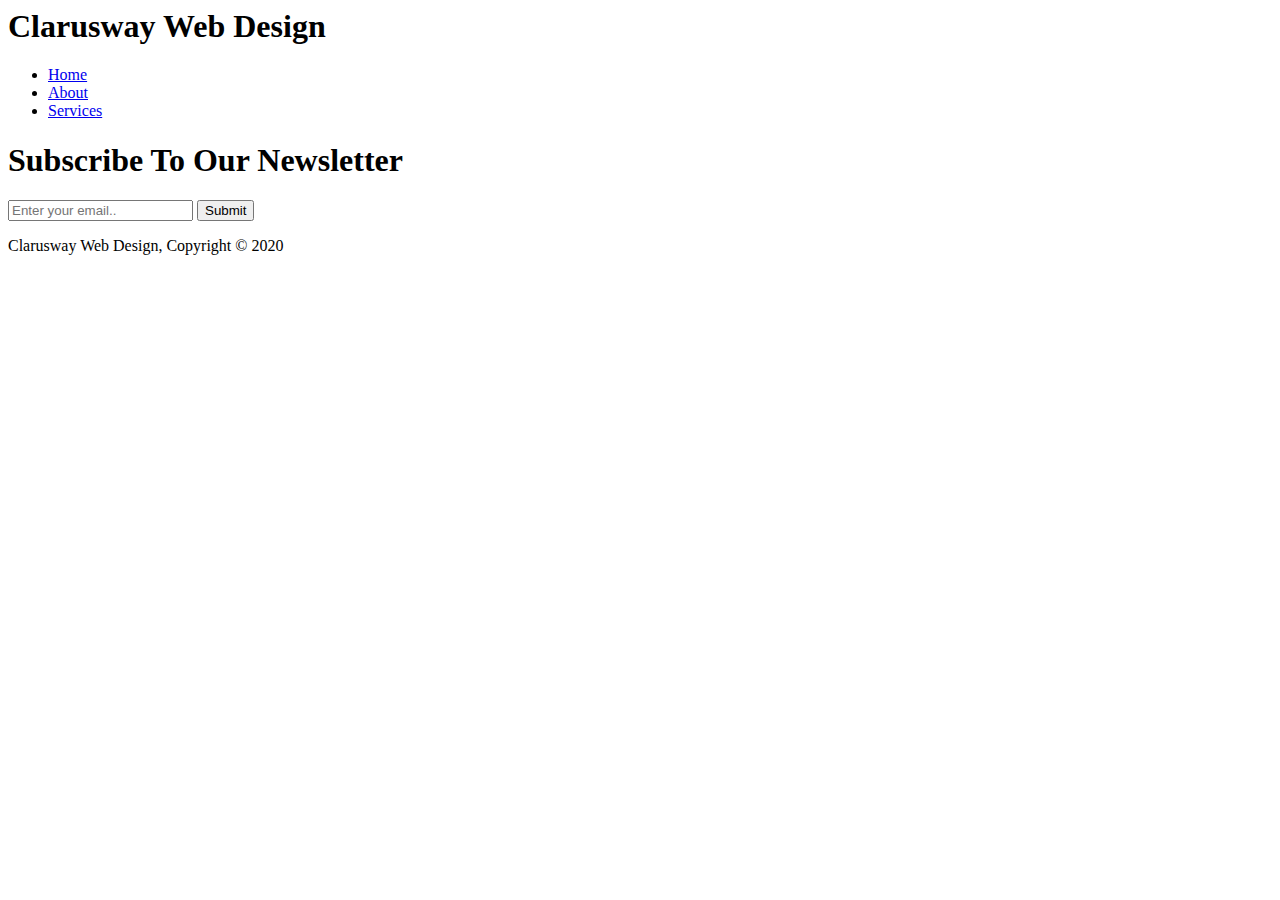
==== index.html @ 9f45a4f3 "add:P0004-document%basicFiles" ====
<html lang="en">
<head>
    <meta charset="UTF-8">
    <meta name="viewport" content="width=device-width, initial-scale=1.0">
    <title>Document</title>
    <link rel="stylesheet" href="style1.css">
</head>
<body>
    <header>
        <div class="container">
            <div id="box-left">
                <h1>
                    <span class="highlight">Clarusway</span> Web Design
                </h1>

            </div>
            <nav id="nav-right">
                <ul>
                    <li class= current><a href="index.html">Home</a></li>
                    <li><a href="about.html">About</a></li>
                    <li><a href= "services.html">Services</a></li>
                </ul>

            </nav>
        </div>

    </header>
    <section id= main>









        


    </section>
    <section id="newsletter">
        <div class="container">
            <h1>Subscribe To Our Newsletter</h1>
            <form>
                <input id="email" type="email" placeholder="Enter your email..">
                <button type="submit" class=button1>Submit</button>
            </form>
        </div>
    </section>


    <section id="boxes">
        










    </section>
    <footer>
        <p>Clarusway Web Design, Copyright © 2020
            <br>
            <a href="http://www.clarusway.com/">
            <img src="https://clarusway.com/wp-content/uploads/2020/06/clarusway_logo.png" alt="">
            </a>
        </p>

    </footer>
</body>
</html>
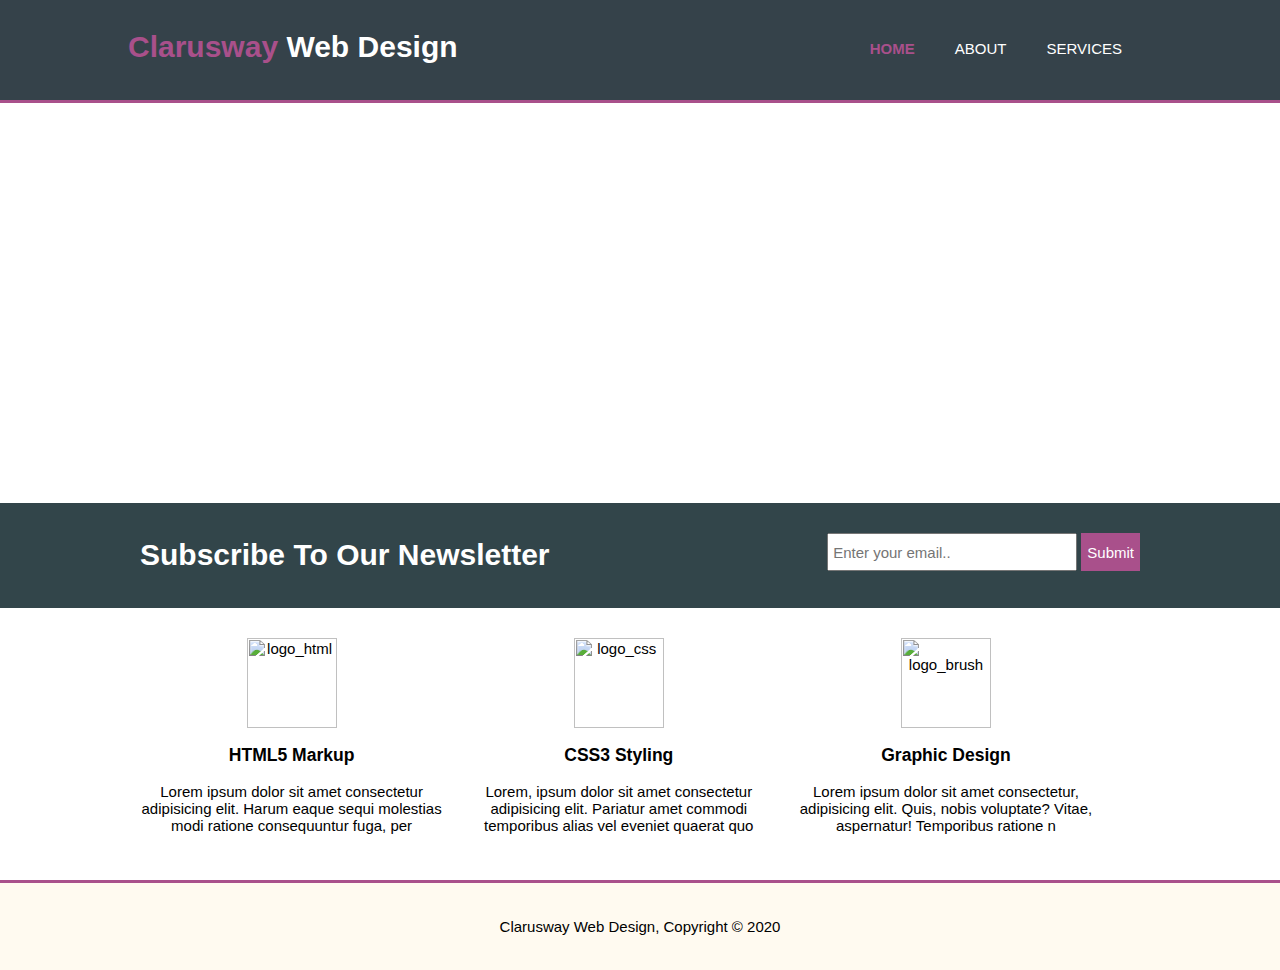
==== commit 860afe46: "bug: removed height from boxes" ====
--- a/index.html
+++ b/index.html
@@ -1,76 +1,84 @@
-<html lang="en">
-<head>
-    <meta charset="UTF-8">
-    <meta name="viewport" content="width=device-width, initial-scale=1.0">
-    <title>Document</title>
-    <link rel="stylesheet" href="style1.css">
-</head>
-<body>
-    <header>
-        <div class="container">
-            <div id="box-left">
-                <h1>
-                    <span class="highlight">Clarusway</span> Web Design
-                </h1>
-
-            </div>
-            <nav id="nav-right">
-                <ul>
-                    <li class= current><a href="index.html">Home</a></li>
-                    <li><a href="about.html">About</a></li>
-                    <li><a href= "services.html">Services</a></li>
-                </ul>
-
-            </nav>
-        </div>
-
-    </header>
-    <section id= main>
-
-
-
-
-
-
-
-
-
-        
-
-
-    </section>
-    <section id="newsletter">
-        <div class="container">
-            <h1>Subscribe To Our Newsletter</h1>
-            <form>
-                <input id="email" type="email" placeholder="Enter your email..">
-                <button type="submit" class=button1>Submit</button>
-            </form>
-        </div>
-    </section>
-
-
-    <section id="boxes">
-        
-
-
-
-
-
-
-
-
-
-
-    </section>
-    <footer>
-        <p>Clarusway Web Design, Copyright © 2020
-            <br>
-            <a href="http://www.clarusway.com/">
-            <img src="https://clarusway.com/wp-content/uploads/2020/06/clarusway_logo.png" alt="">
-            </a>
-        </p>
-
-    </footer>
-</body>
+<html lang="en">
+<head>
+    <meta charset="UTF-8">
+    <meta name="viewport" content="width=device-width, initial-scale=1.0">
+    <title>Document</title>
+    <link rel="stylesheet" href="style.css">
+    <link rel="stylesheet" href="https://cdnjs.cloudflare.com/ajax/libs/font-awesome/4.7.0/css/font-awesome.min.css">
+    <script src="toggle.js"></script>
+    
+</head>
+<body>
+    <header>
+        <div class="container">
+            <div id="box-left">
+                <h1>
+                    <span class="highlight">Clarusway</span> Web Design
+                </h1>
+
+            </div>
+            <nav id="nav-right">
+                <button class="hamburger" id="hamburger">
+                    <i class="fa fa-bars"></i>
+                </button>
+                <ul class= "nav-right-ul" id= "nav-right-ul">
+                    <li class= current><a href="index.html">Home</a></li>
+                    <li><a href="about.html">About</a></li>
+                    <li><a href= "services.html">Services</a></li>
+                </ul>
+            </nav>
+            
+                
+            
+        </div>
+
+    </header>
+    
+    <section id= main>
+        <div class="container">
+            <h1>Professional Web Design</h1>
+            <p>Lorem ipsum, dolor sit amet consectetur adipisicing elit. Ea asperiores fugiatvoluptate repellat maxime in nostrum Ea asperiores fugiatvoluptate repellat</p>
+        </div>
+    </section>
+    
+    <section id="newsletter">
+        <div class="container">
+            <h1>Subscribe To Our Newsletter</h1>
+            <form>
+                <input id="email" type="email" placeholder="Enter your email..">
+                <button type="submit" class=button1>Submit</button>
+            </form>
+        </div>
+    </section>
+    
+    <section id="boxes">
+        <div class="container">
+            <div class="box">
+                <img src="./images/logo_html.png" alt="logo_html">
+                <h3>HTML5 Markup</h3>
+                <p>Lorem ipsum dolor sit amet consectetur adipisicing elit. Harum eaque sequi molestias modi ratione consequuntur fuga, per</p>
+            </div>
+            <div class="box">
+                <img src="./images/logo_css.png" alt="logo_css">
+                <h3>CSS3 Styling</h3>
+                <p>Lorem, ipsum dolor sit amet consectetur adipisicing elit. Pariatur amet commodi temporibus alias vel eveniet quaerat quo</p>
+            </div>
+            <div class="box">
+                <img src="./images/logo_brush.png" alt="logo_brush">
+                <h3>Graphic Design</h3>
+                <p>Lorem ipsum dolor sit amet consectetur, adipisicing elit. Quis, nobis voluptate? Vitae, aspernatur! Temporibus ratione n</p>
+            </div>
+        </div>
+    </section>
+    <footer>
+        <p>Clarusway Web Design, Copyright © 2020
+            <br>
+            <a href="http://www.clarusway.com/">
+            <img src="https://clarusway.com/wp-content/uploads/2020/06/clarusway_logo.png" alt="">
+            </a>
+        </p>
+
+    </footer>
+    
+</body>
 </html>--- a/style.css
+++ b/style.css
@@ -0,0 +1,537 @@
+/*! normalize.css v8.0.1 | MIT License | github.com/necolas/normalize.css */
+/* Document
+   ========================================================================== */
+/**
+ * 1. Correct the line height in all browsers.
+ * 2. Prevent adjustments of font size after orientation changes in iOS.
+ */
+html {
+  line-height: 1.15;
+  /* 1 */
+  -webkit-text-size-adjust: 100%;
+  /* 2 */
+}
+
+/* Sections
+   ========================================================================== */
+/**
+ * Remove the margin in all browsers.
+ */
+body {
+  margin: 0;
+}
+
+/**
+ * Render the `main` element consistently in IE.
+ */
+main {
+  display: block;
+}
+
+/**
+ * Correct the font size and margin on `h1` elements within `section` and
+ * `article` contexts in Chrome, Firefox, and Safari.
+ */
+h1 {
+  font-size: 2em;
+  margin: 0.67em 0;
+}
+
+/* Grouping content
+   ========================================================================== */
+/**
+ * 1. Add the correct box sizing in Firefox.
+ * 2. Show the overflow in Edge and IE.
+ */
+hr {
+  box-sizing: content-box;
+  /* 1 */
+  height: 0;
+  /* 1 */
+  overflow: visible;
+  /* 2 */
+}
+
+/**
+ * 1. Correct the inheritance and scaling of font size in all browsers.
+ * 2. Correct the odd `em` font sizing in all browsers.
+ */
+pre {
+  font-family: monospace, monospace;
+  /* 1 */
+  font-size: 1em;
+  /* 2 */
+}
+
+/* Text-level semantics
+   ========================================================================== */
+/**
+ * Remove the gray background on active links in IE 10.
+ */
+a {
+  background-color: transparent;
+}
+
+/**
+ * 1. Remove the bottom border in Chrome 57-
+ * 2. Add the correct text decoration in Chrome, Edge, IE, Opera, and Safari.
+ */
+abbr[title] {
+  border-bottom: none;
+  /* 1 */
+  text-decoration: underline;
+  /* 2 */
+  text-decoration: underline dotted;
+  /* 2 */
+}
+
+/**
+ * Add the correct font weight in Chrome, Edge, and Safari.
+ */
+b,
+strong {
+  font-weight: bolder;
+}
+
+/**
+ * 1. Correct the inheritance and scaling of font size in all browsers.
+ * 2. Correct the odd `em` font sizing in all browsers.
+ */
+code,
+kbd,
+samp {
+  font-family: monospace, monospace;
+  /* 1 */
+  font-size: 1em;
+  /* 2 */
+}
+
+/**
+ * Add the correct font size in all browsers.
+ */
+small {
+  font-size: 80%;
+}
+
+/**
+ * Prevent `sub` and `sup` elements from affecting the line height in
+ * all browsers.
+ */
+sub,
+sup {
+  font-size: 75%;
+  line-height: 0;
+  position: relative;
+  vertical-align: baseline;
+}
+
+sub {
+  bottom: -0.25em;
+}
+
+sup {
+  top: -0.5em;
+}
+
+/* Embedded content
+   ========================================================================== */
+/**
+ * Remove the border on images inside links in IE 10.
+ */
+img {
+  border-style: none;
+}
+
+/* Forms
+   ========================================================================== */
+/**
+ * 1. Change the font styles in all browsers.
+ * 2. Remove the margin in Firefox and Safari.
+ */
+button,
+input,
+optgroup,
+select,
+textarea {
+  font-family: inherit;
+  /* 1 */
+  font-size: 100%;
+  /* 1 */
+  line-height: 1.15;
+  /* 1 */
+  margin: 0;
+  /* 2 */
+}
+
+/**
+ * Show the overflow in IE.
+ * 1. Show the overflow in Edge.
+ */
+button,
+input {
+  /* 1 */
+  overflow: visible;
+}
+
+/**
+ * Remove the inheritance of text transform in Edge, Firefox, and IE.
+ * 1. Remove the inheritance of text transform in Firefox.
+ */
+button,
+select {
+  /* 1 */
+  text-transform: none;
+}
+
+/**
+ * Correct the inability to style clickable types in iOS and Safari.
+ */
+button,
+[type=button],
+[type=reset],
+[type=submit] {
+  -webkit-appearance: button;
+}
+
+/**
+ * Remove the inner border and padding in Firefox.
+ */
+button::-moz-focus-inner,
+[type=button]::-moz-focus-inner,
+[type=reset]::-moz-focus-inner,
+[type=submit]::-moz-focus-inner {
+  border-style: none;
+  padding: 0;
+}
+
+/**
+ * Restore the focus styles unset by the previous rule.
+ */
+button:-moz-focusring,
+[type=button]:-moz-focusring,
+[type=reset]:-moz-focusring,
+[type=submit]:-moz-focusring {
+  outline: 1px dotted ButtonText;
+}
+
+/**
+ * Correct the padding in Firefox.
+ */
+fieldset {
+  padding: 0.35em 0.75em 0.625em;
+}
+
+/**
+ * 1. Correct the text wrapping in Edge and IE.
+ * 2. Correct the color inheritance from `fieldset` elements in IE.
+ * 3. Remove the padding so developers are not caught out when they zero out
+ *    `fieldset` elements in all browsers.
+ */
+legend {
+  box-sizing: border-box;
+  /* 1 */
+  color: inherit;
+  /* 2 */
+  display: table;
+  /* 1 */
+  max-width: 100%;
+  /* 1 */
+  padding: 0;
+  /* 3 */
+  white-space: normal;
+  /* 1 */
+}
+
+/**
+ * Add the correct vertical alignment in Chrome, Firefox, and Opera.
+ */
+progress {
+  vertical-align: baseline;
+}
+
+/**
+ * Remove the default vertical scrollbar in IE 10+.
+ */
+textarea {
+  overflow: auto;
+}
+
+/**
+ * 1. Add the correct box sizing in IE 10.
+ * 2. Remove the padding in IE 10.
+ */
+[type=checkbox],
+[type=radio] {
+  box-sizing: border-box;
+  /* 1 */
+  padding: 0;
+  /* 2 */
+}
+
+/**
+ * Correct the cursor style of increment and decrement buttons in Chrome.
+ */
+[type=number]::-webkit-inner-spin-button,
+[type=number]::-webkit-outer-spin-button {
+  height: auto;
+}
+
+/**
+ * 1. Correct the odd appearance in Chrome and Safari.
+ * 2. Correct the outline style in Safari.
+ */
+[type=search] {
+  -webkit-appearance: textfield;
+  /* 1 */
+  outline-offset: -2px;
+  /* 2 */
+}
+
+/**
+ * Remove the inner padding in Chrome and Safari on macOS.
+ */
+[type=search]::-webkit-search-decoration {
+  -webkit-appearance: none;
+}
+
+/**
+ * 1. Correct the inability to style clickable types in iOS and Safari.
+ * 2. Change font properties to `inherit` in Safari.
+ */
+::-webkit-file-upload-button {
+  -webkit-appearance: button;
+  /* 1 */
+  font: inherit;
+  /* 2 */
+}
+
+/* Interactive
+   ========================================================================== */
+/*
+ * Add the correct display in Edge, IE 10+, and Firefox.
+ */
+details {
+  display: block;
+}
+
+/*
+ * Add the correct display in all browsers.
+ */
+summary {
+  display: list-item;
+}
+
+/* Misc
+   ========================================================================== */
+/**
+ * Add the correct display in IE 10+.
+ */
+template {
+  display: none;
+}
+
+/**
+ * Add the correct display in IE 10.
+ */
+[hidden] {
+  display: none;
+}
+
+body {
+  margin: 0;
+  padding: 0;
+  font-family: Arial, Helvetica, sans-serif;
+  font-size: 15px;
+  color: #ffffff;
+}
+
+.container {
+  width: 80%;
+  margin: auto;
+  overflow: hidden;
+}
+
+header {
+  background-color: #35424a;
+  color: #ffffff;
+  padding-top: 30px;
+  min-height: 70px;
+  border-bottom: #a9508b 3px solid;
+}
+header #box-left {
+  float: left;
+}
+header #box-left h1 {
+  margin: 0;
+}
+header .highlight,
+header .current a {
+  color: #a9508b;
+  font-weight: bold;
+}
+header a {
+  text-decoration: none;
+  color: #ffffff;
+}
+header #nav-right {
+  float: right;
+  margin: 10px;
+}
+header #nav-right ul {
+  margin: 0;
+  padding: 0;
+}
+header #nav-right ul li {
+  float: left;
+  display: inline;
+  padding: 0px 20px;
+  text-transform: uppercase;
+}
+header #nav-right button {
+  font-size: 24px;
+  color: #ffffff;
+  display: none;
+  border:none;
+  background-color: transparent;
+  cursor: pointer;
+  
+}
+
+
+@media only screen and (max-width: 768px) {
+  header .container {
+    display: flex;
+    flex-flow: row;
+    justify-content: space-between;
+  }
+  header .container #nav-right {
+    
+    /* display: flex;
+    flex-flow: row; */
+  }
+  header .container .nav-right-ul {
+    display: none;
+  }
+  .nav-right-ul.show{
+    width: 100%;
+    display: flex;
+    flex-direction: column;
+    
+
+  }
+  header .container #nav-right button {
+    display: block;
+    
+  }
+}
+#showcase {
+  min-height: 400px;
+  background-image: url(./img/showcase.jpg);
+  background-size: cover;
+  background-repeat: no-repeat;
+  text-align: center;
+}
+#showcase h1 {
+  margin-top: 100px;
+  margin-bottom: 10px;
+  font-size: 55px;
+}
+#showcase p {
+  font-size: 20px;
+}
+
+#newsletter {
+  padding: 15px;
+  color: #ffffff;
+  background-color: #32454a;
+}
+#newsletter h1 {
+  float: left;
+}
+#newsletter form {
+  float: right;
+  margin-top: 15px;
+}
+#newsletter input[type=email] {
+  padding: 4px;
+  height: 38px;
+  width: 250px;
+}
+#newsletter .button1 {
+  height: 38px;
+  background: #a9508b;
+  border: 0;
+  padding-left: 0px 20px;
+  color: #ffffff;
+}
+
+@media only screen and (max-width: 768px) {
+  #newsletter .container {
+    display: flex;
+    flex-direction: column;
+  }
+}
+#boxes {
+  margin-top: 20px;
+  color: #000000;
+}
+#boxes .box {
+  float: left;
+  text-align: center;
+  width: 30%;
+  padding: 10px;
+}
+#boxes img {
+  width: 90px;
+}
+
+@media only screen and (max-width: 768px) {
+  #boxes .container {
+    display: flex;
+    flex-direction: column;
+  }
+  #boxes .container .box {
+    width: 100%;
+    display: flex;
+  }
+  #boxes .container .box h3 {
+    padding-left: 20px;
+  }
+  #boxes .container .box p {
+    padding-left: 20px;
+    text-align: justify;
+  }
+}
+footer {
+  padding: 20px;
+  margin-top: 20px;
+  color: black;
+  background-color: #fffaf0;
+  text-align: center;
+  border-top: 3px solid #a9508b;
+}
+
+#main {
+  min-height: 400px;
+  background: url(./images/showcase.jpg);
+  /* background-image: no-repeat; */
+  text-align: center;
+}
+
+#main h1 {
+  font-size: 55px;
+  margin-top: 100px;
+  margin-bottom: 10px;
+}
+
+#main p {
+  font-size: 20px;
+}
+
+@media only screen and (max-width: 768px) {
+  #main .container h1 {
+    font-size: 40px;
+  }
+}
+
+/*# sourceMappingURL=style.css.map */
